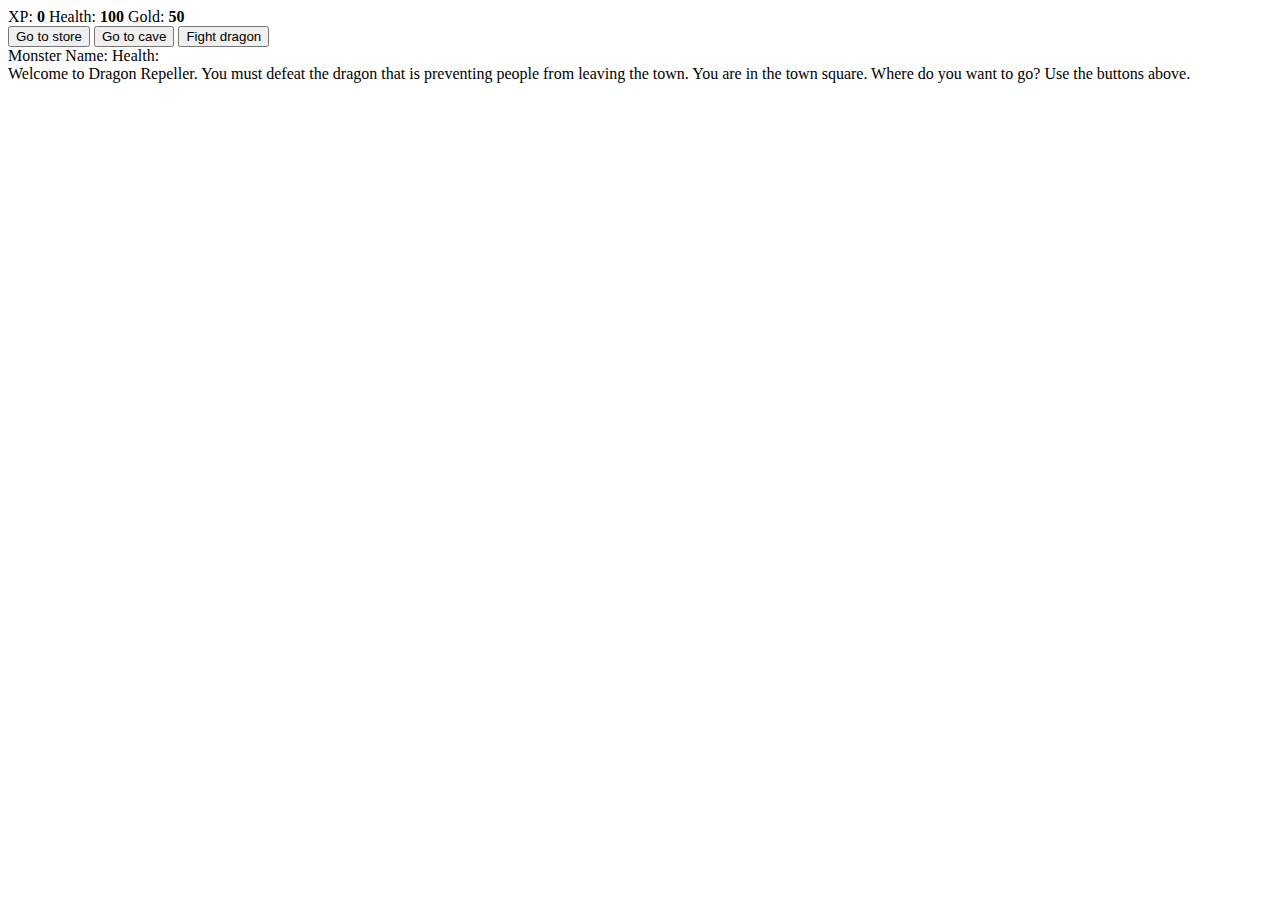
==== SortingHat.html @ 70ee8ddd "Add files via upload" ====
<!DOCTYPE html>
<html lang="en">
  <head>
    <meta charset="utf-8">
    <link rel="stylesheet" href="./styles.css">
    <title>RPG - Dragon Repeller</title>
  </head>
  <body>
    <div id="game">
      <div id="stats">
        <span class="stat">XP: <strong><span id="xpText">0</span></strong></span>
        <span class="stat">Health: <strong><span id="healthText">100</span></strong></span>
        <span class="stat">Gold: <strong><span id="goldText">50</span></strong></span>
      </div>
      <div id="controls">
        <button id="button1">Go to store</button>
        <button id="button2">Go to cave</button>
        <button id="button3">Fight dragon</button>
      </div>
      <div id="monsterStats">
        <span class="stat">Monster Name: <strong><span id="monsterName"></span></strong></span>
        <span class="stat">Health: <strong><span id="monsterHealth"></span></strong></span>
      </div>
      <div id="text">
        Welcome to Dragon Repeller. You must defeat the dragon that is preventing people from leaving the town. You are in the town square. Where do you want to go? Use the buttons above.
      </div>
    </div>
    <script src="./script.js"></script>
  </body>
</html>
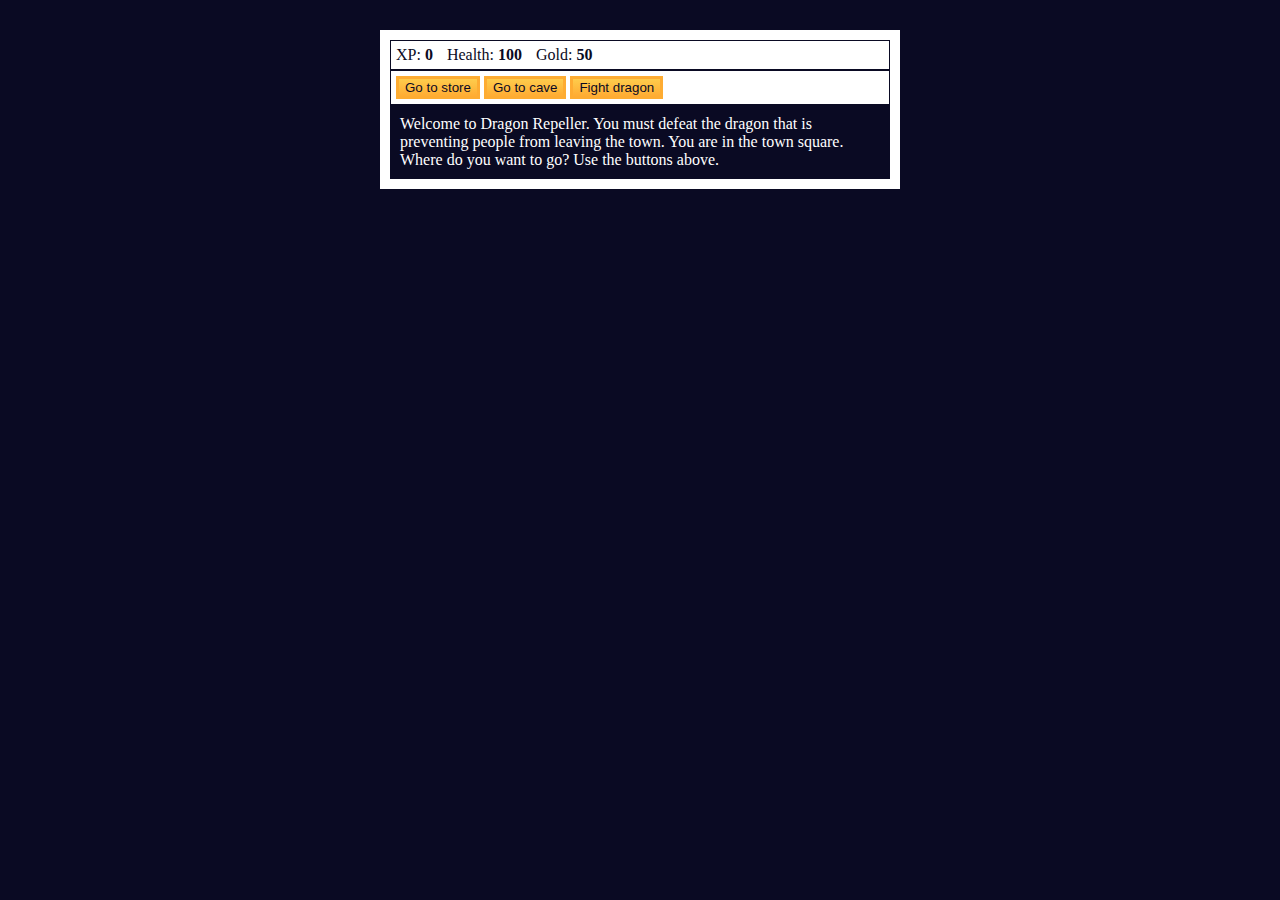
==== commit d2c735ed: "Update 1" ====
--- a/SortingHat.html
+++ b/SortingHat.html
@@ -25,6 +25,6 @@
         Welcome to Dragon Repeller. You must defeat the dragon that is preventing people from leaving the town. You are in the town square. Where do you want to go? Use the buttons above.
       </div>
     </div>
-    <script src="./script.js"></script>
+    <script src="./sortinghatScipt.js"></script>
   </body>
 </html>--- a/styles.css
+++ b/styles.css
@@ -0,0 +1,45 @@
+body {
+  background-color: #0a0a23;
+}
+
+#text {
+  background-color: #0a0a23;
+  color: #ffffff;
+  padding: 10px;
+}
+
+#game {
+  max-width: 500px;
+  max-height: 400px;
+  background-color: #ffffff;
+  color: #ffffff;
+  margin: 30px auto 0px;
+  padding: 10px;
+}
+
+#controls,
+#stats {
+  border: 1px solid #0a0a23;
+  padding: 5px;
+  color: #0a0a23;
+}
+
+#monsterStats {
+  display: none;
+  border: 1px solid #0a0a23;
+  padding: 5px;
+  color: #ffffff;
+  background-color: #c70d0d;
+}
+
+.stat {
+  padding-right: 10px;
+}
+
+button {
+  cursor: pointer;
+  color: #0a0a23;
+  background-color: #feac32;
+  background-image: linear-gradient(#fecc4c, #ffac33);
+  border: 3px solid #feac32;
+}